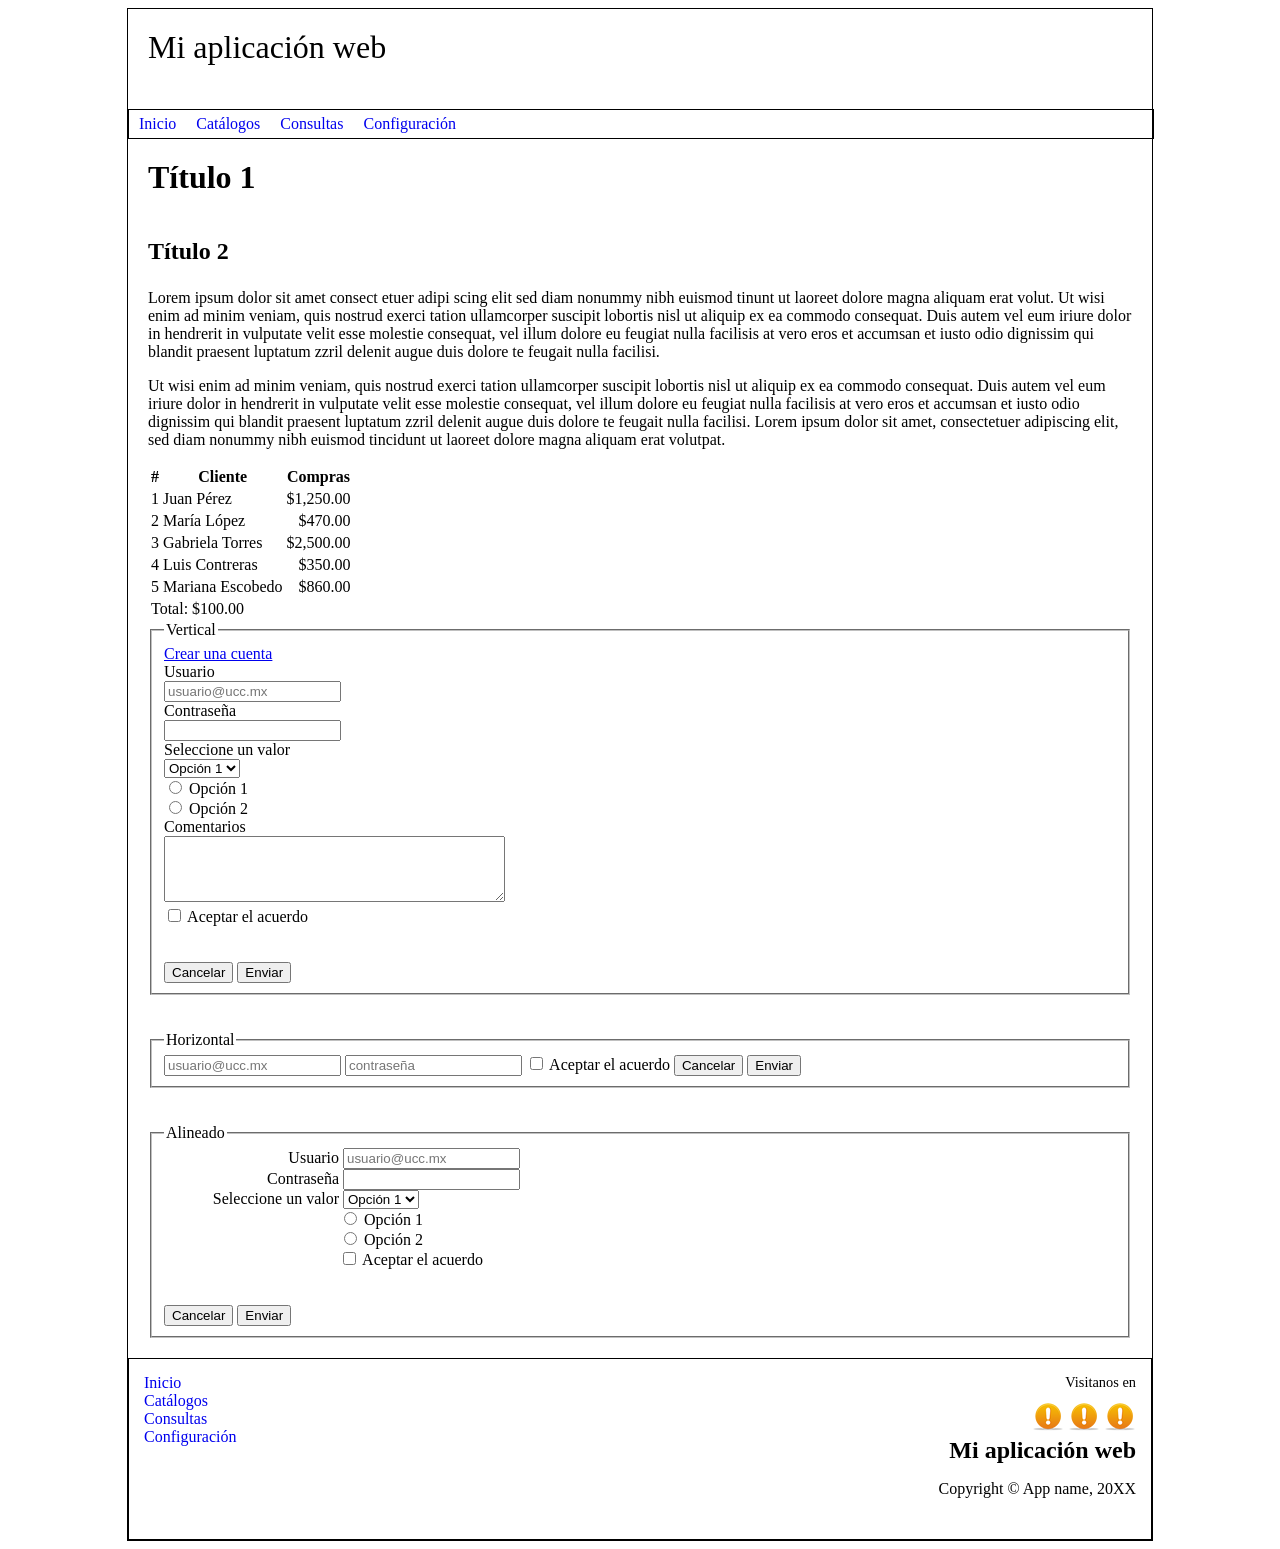
==== E02/index.html @ 84715fee "Initial commit" ====
﻿<!DOCTYPE html>
<html>
<head>
  <meta charset="utf-8">  
  <link rel="stylesheet" type="text/css" href="estilos.css" />
  <title>CSS Temas</title>   
</head>
<body>
    <div id="container">
        
        <div id="header">
            <h1>
                Mi aplicación web
            </h1>
        </div>
        
        <div id="navigation"> 
            <ul>
                <li><a href="#">Inicio</a></li>
                <li><a href="#">Catálogos</a></li>
                <li><a href="#">Consultas</a></li>
                <li><a href="#">Configuración</a></li>
            </ul>
        </div>
        
        <div id="content">
            <!-- CONTENIDO DE LA APLICACIÓN  -->
            <h1>
                Título 1
            </h1>
            
            <h2>
                Título 2
            </h2>
            <p>
                Lorem ipsum dolor sit amet consect etuer adipi scing elit sed diam nonummy nibh euismod tinunt ut laoreet dolore magna aliquam erat volut. Ut wisi enim ad minim veniam, quis nostrud exerci tation ullamcorper suscipit lobortis nisl ut aliquip ex ea commodo consequat. Duis autem vel eum iriure dolor in hendrerit in vulputate velit esse molestie consequat, vel illum dolore eu feugiat nulla facilisis at vero eros et accumsan et iusto odio dignissim qui blandit praesent luptatum zzril delenit augue duis dolore te feugait nulla facilisi. 
            </p>
            <p>
                Ut wisi enim ad minim veniam, quis nostrud exerci tation ullamcorper suscipit lobortis nisl ut aliquip ex ea commodo consequat. Duis autem vel eum iriure dolor in hendrerit in vulputate velit esse molestie consequat, vel illum dolore eu feugiat nulla facilisis at vero eros et accumsan et iusto odio dignissim qui blandit praesent luptatum zzril delenit augue duis dolore te feugait nulla facilisi. Lorem ipsum dolor sit amet, consectetuer adipiscing elit, sed diam nonummy nibh euismod tincidunt ut laoreet dolore magna aliquam erat volutpat. 
            </p>
                        
            <table>
                <thead>
                    <tr>
                        <th>#</th>
                        <th>Cliente</th>
                        <th>Compras</th>
                    </tr>                           
                </thead>
                <tbody>
                    <tr>
                        <td>1</td>
                        <td>Juan Pérez</td>
                        <td class="right">$1,250.00</td>
                    </tr>
                    <tr>
                        <td>2</td>
                        <td>María López</td>
                        <td class="right">$470.00</td>
                    </tr>
                    <tr>
                        <td>3</td>
                        <td>Gabriela Torres</td>
                        <td class="right">$2,500.00</td>
                    </tr>
                    <tr>
                        <td>4</td>
                        <td>Luis Contreras</td>
                        <td class="right">$350.00</td>
                    </tr>
                    <tr>
                        <td>5</td>
                        <td>Mariana Escobedo</td>
                        <td class="right">$860.00</td>
                    </tr>                            
                </tbody>
                <tfoot>
                    <tr>
                        <td colspan="3">Total: $100.00</td>
                    </tr>
                </tfoot>
            </table>
            
            
              <fieldset><legend>Vertical</legend>
                    <form id="vertical">
                        <a href="#" title="Crear una cuenta de usuario nueva">Crear una cuenta</a>
                        
						<div class="group">
							<label>Usuario</label>
							<input type="text" placeholder="usuario@ucc.mx">
                        </div>
                        
						<div class="group">
	                        <label>Contraseña</label>
    	                    <input type="password">
        				</div>                
                        
						<div class="group">
							<label>Seleccione un valor</label>
							<select>
								<option value="1">Opción 1</option>
								<option value="2">Opción 2</option>
							</select>
						</div>
                        
						<div class="group">
	                        <label class="chk"><input type="radio" name="opcion1"> Opción 1</label>
    	                    <label class="chk"><input type="radio" name="opcion1" value="s"> Opción 2</label>
						</div>
                        
						<div class="group">
	                        <label>Comentarios</label>
    	                    <textarea cols="40" rows="4"></textarea>
						</div>
                        
						<div class="group">
	                        <label class="chk"><input type="checkbox" value="s"> Aceptar el acuerdo</label><br><br>                   
						</div>
                        
						<div class="group">
	                        <button type="button">Cancelar</button> <button type="button" class="boton-1">Enviar</button>
						</div>
                    </form>
            </fieldset>
            <br><br>
            
            
            
            <fieldset><legend>Horizontal</legend>            
                <form id="horizontal">                    
                    <input type="text" placeholder="usuario@ucc.mx">
                    <input type="password" placeholder="contraseña">                    
                
                <label class="chk"><input type="checkbox" value="s"> Aceptar el acuerdo</label>                  
                
                <button type="button">Cancelar</button> <button type="button" class="boton-1">Enviar</button>
                </form>                             
            </fieldset>
            
            <br><br>
            
            <fieldset><legend>Alineado</legend>
                <form id="alineado">
                    <div class="group">
                        <label>Usuario</label>
                        <input type="text" placeholder="usuario@ucc.mx">
                     </div>
                    
                    <div class="group">
                        <label>Contraseña</label>
                        <input type="password">
                    </div>
                    
                    <div class="group">
                        <label>Seleccione un valor</label>
                        <select>
                            <option value="1">Opción 1</option>
                            <option value="2">Opción 2</option>
                        </select>
                    </div>
                    
                    <div class="group">
                        <label class="chk"><input type="radio" name="opcion1"> Opción 1</label>
                        <label class="chk"><input type="radio" name="opcion1" value="s"> Opción 2</label>
                     </div>                   
                  
                    
                    <div class="group">
                        <label class="chk"><input type="checkbox" value="s"> Aceptar el acuerdo</label><br><br>
                    </div>                   
                    
                    <div class="group">
                        <button type="button">Cancelar</button> <button type="button" class="boton-1">Enviar</button>
                     </div>
                </form>
            </fieldset>
        </div>
        
        <div id="footer">
            <ul>
                <li><a href="#">Inicio</a></li>
                <li><a href="#">Catálogos</a></li>
                <li><a href="#">Consultas</a></li>
                <li><a href="#">Configuración</a></li>
            </ul>
            <div class="iconos">
                <div class="visitanos">Visitanos en</div>
                <a href="http://www.facebook.com" target="_blank"><img src="warning.png" width="32" height="32"></a>
                <a href="http://www.twitter.com" target="_blank"><img src="warning.png" width="32" height="32"></a>
                <a href="http://www.youtube.com" target="_blank"><img src="warning.png" width="32" height="32"></a>
            </div>
            <h2>Mi aplicación web</h2>
            <p>Copyright © App name, 20XX</p>
        </div>
        
    </div>
</body>
</html>
---- E02/estilos.css ----
/*quitar los border a la imágenes cuanto son hipervínculos*/
img{ border:0; }

/*Texto alineado a la derecha*/
.right{ text-align:right; }

/*Texto alineación justificada*/
.justify{ text-align:justify; }

/*Texto alineado al centro*/
.center{ text-align:center; }

h1{	font-size: 2.0em; }
h2{	font-size: 1.5em; }


/*Contenedor principal*/
#container {
	margin: 0 auto;
	max-width: 1024px;
	border: 1px solid #000;
}
/*********************************/
/*Encabezado*/
#header {
/*Color en degradado creado en http://www.colorzilla.com/gradient-editor/ */
	padding: 20px;
	height:60px;
}

#header h1 { 
	margin: 0;
	font-weight:300;	  
}
/*********************************/
/*Menú*/
#navigation {
	float: left;
	width: 100%;
	border:1px solid #000
}

#navigation ul {	
	margin: 0;
	padding: 0;
	list-style-type: none;	
}

#navigation ul li {	display: inline; }

#navigation li a {
	display: block;
	float: left;
	padding: 5px 10px;
	text-decoration: none;	
}

#navigation li a:hover { background:#FF0000; }
/*********************************/
/*Contenido*/
#content {
	clear: left;
	padding: 20px;
}

#content a { 
	/* Color de los hipervinculos*/
}

#content h1 {		
	padding-bottom: 10px;	
}

#content h1, #content h2 {
	margin: 0 0 1em 0;	
}
/*********************************/
/*Pie*/
#footer {
	text-align: right;
	padding: 15px;
	height: 150px;
	border: 1px solid #000;
}

#footer p { float:right; }

#footer h2 { margin:0; }

#footer ul {
	float:left;
	list-style-type: none;
	text-align:left;
	margin: 0 0 10px 0;		
	padding:0;	
}

#footer ul li a {
	text-decoration:none;
}

#footer ul li a:hover {	text-decoration:underline; }

#footer .visitanos {
	margin-bottom: 10px;
	font-size:0.90em;
}

#alineado{width:700px;}

#alineado label{
	width: 25%;
	text-align: right;		
}

#alineado label, 
#alineado input, 
#alineado select, 
#alineado textarea{
	display:inline-block;
}

#alineado .chk{
	display:block;
	margin-left:25%;
	text-align:left;	
}

label.chk input {
	display:inline;
	border:0px;	
}

#vertical label{
	display:block;
}

#horizontal textarea, .horizontal select, .horizontal input, .horizontal label{
	display:inline;
}
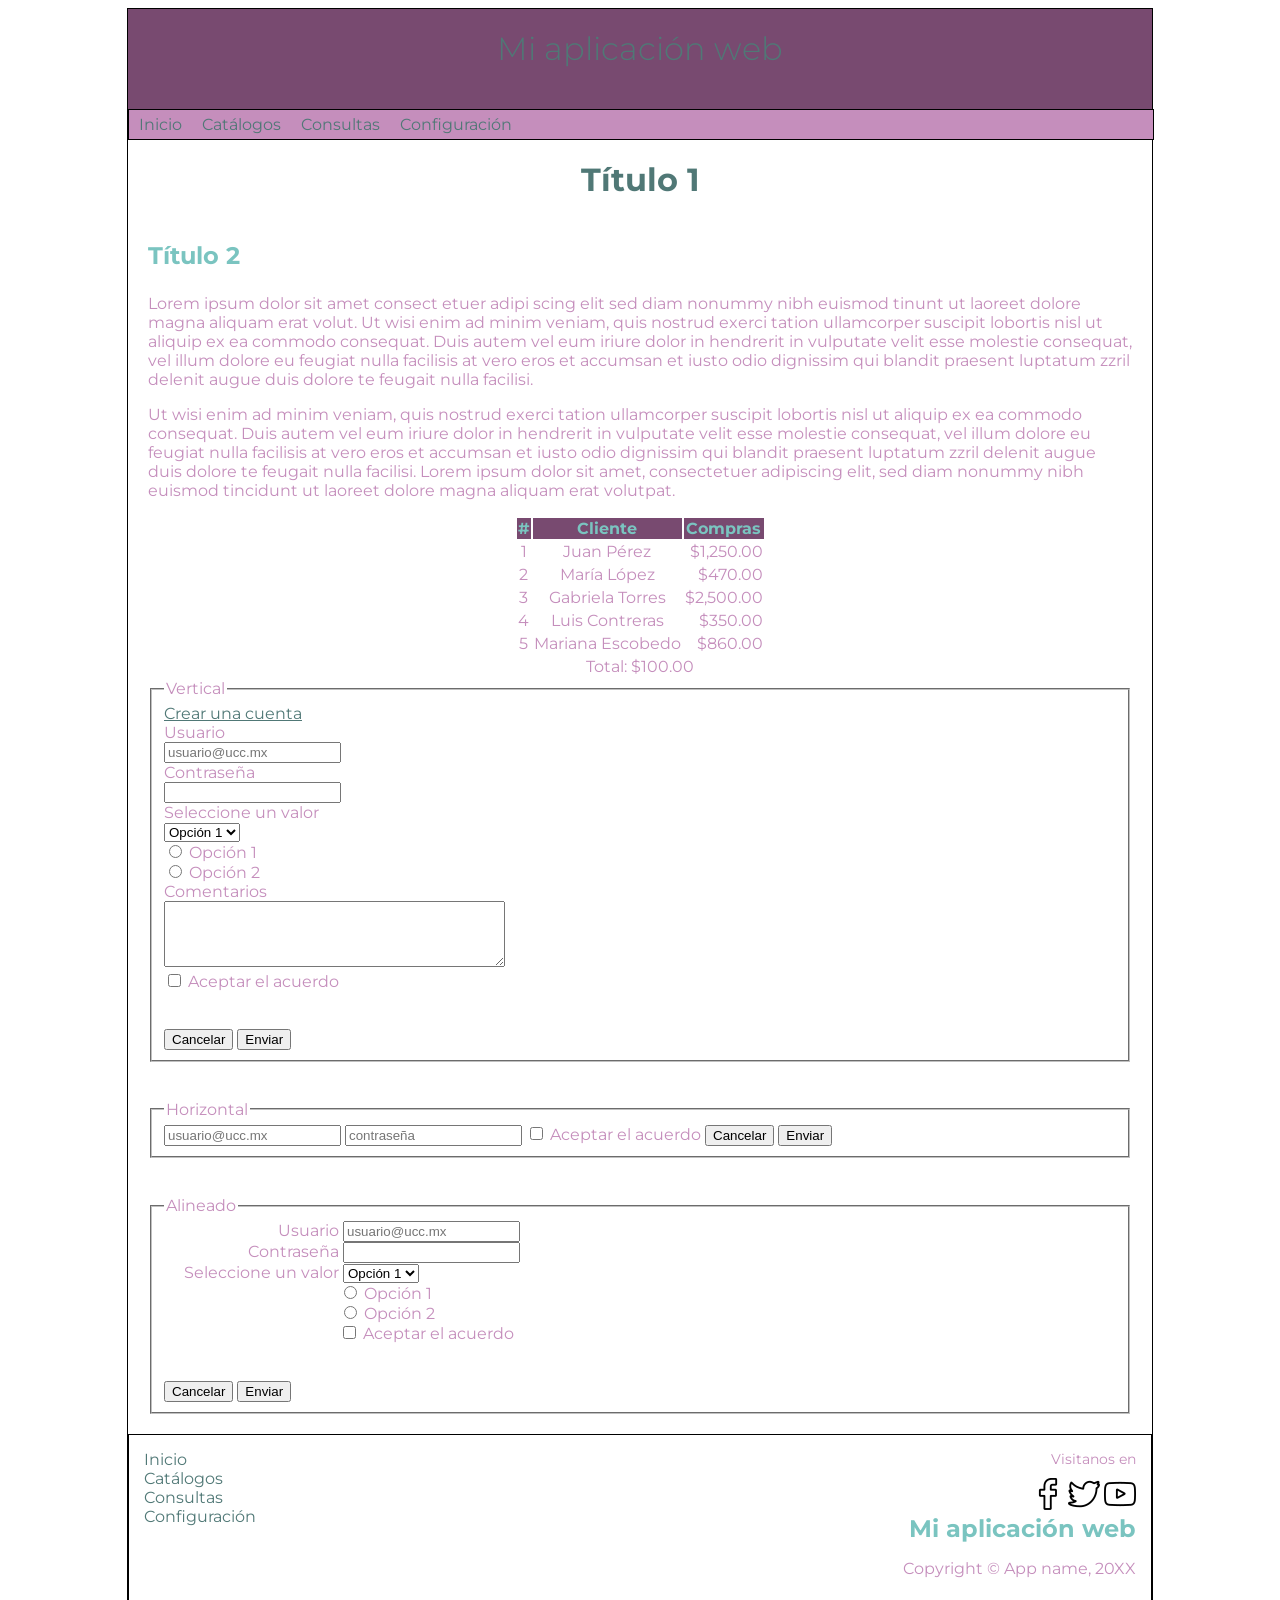
==== commit 3d869a55: "Ejercicios css resueltos" ====
--- a/E02/index.html
+++ b/E02/index.html
@@ -3,6 +3,7 @@
 <head>
   <meta charset="utf-8">  
   <link rel="stylesheet" type="text/css" href="estilos.css" />
+  <link href="https://fonts.googleapis.com/css2?family=Montserrat&display=swap" rel="stylesheet">
   <title>CSS Temas</title>   
 </head>
 <body>
@@ -186,9 +187,9 @@
             </ul>
             <div class="iconos">
                 <div class="visitanos">Visitanos en</div>
-                <a href="http://www.facebook.com" target="_blank"><img src="warning.png" width="32" height="32"></a>
-                <a href="http://www.twitter.com" target="_blank"><img src="warning.png" width="32" height="32"></a>
-                <a href="http://www.youtube.com" target="_blank"><img src="warning.png" width="32" height="32"></a>
+                <a href="http://www.facebook.com" target="_blank"><img src="facebook.png" width="32" height="32"></a>
+                <a href="http://www.twitter.com" target="_blank"><img src="gorjeo.png" width="32" height="32"></a>
+                <a href="http://www.youtube.com" target="_blank"><img src="youtube.png " width="32" height="32"></a>
             </div>
             <h2>Mi aplicación web</h2>
             <p>Copyright © App name, 20XX</p>
--- a/E02/estilos.css
+++ b/E02/estilos.css
@@ -10,8 +10,15 @@
 /*Texto alineado al centro*/
 .center{ text-align:center; }
 
-h1{	font-size: 2.0em; }
-h2{	font-size: 1.5em; }
+h1{
+	font-size: 2.0em;
+	color: #507876;
+	text-align: center;
+}
+h2{
+	font-size: 1.5em;
+	color: #7AC4C0;
+}
 
 
 /*Contenedor principal*/
@@ -19,6 +26,8 @@
 	margin: 0 auto;
 	max-width: 1024px;
 	border: 1px solid #000;
+	color: #C58EBC;
+	font-family: 'Montserrat', sans-serif;
 }
 /*********************************/
 /*Encabezado*/
@@ -26,24 +35,27 @@
 /*Color en degradado creado en http://www.colorzilla.com/gradient-editor/ */
 	padding: 20px;
 	height:60px;
+	background: #784A70;
 }
 
 #header h1 { 
 	margin: 0;
-	font-weight:300;	  
+	font-weight:300;
+	text-align: center;
 }
 /*********************************/
 /*Menú*/
 #navigation {
 	float: left;
 	width: 100%;
-	border:1px solid #000
+	border:1px solid #000;
+	background: #C58EBC;
 }
 
 #navigation ul {	
 	margin: 0;
 	padding: 0;
-	list-style-type: none;	
+	list-style-type: none;
 }
 
 #navigation ul li {	display: inline; }
@@ -52,10 +64,11 @@
 	display: block;
 	float: left;
 	padding: 5px 10px;
-	text-decoration: none;	
+	text-decoration: none;
+	color: #507876;
 }
 
-#navigation li a:hover { background:#FF0000; }
+#navigation li a:hover { background:#784A70; }
 /*********************************/
 /*Contenido*/
 #content {
@@ -65,6 +78,7 @@
 
 #content a { 
 	/* Color de los hipervinculos*/
+	color: #507876;
 }
 
 #content h1 {		
@@ -73,6 +87,16 @@
 
 #content h1, #content h2 {
 	margin: 0 0 1em 0;	
+}
+
+#content table{
+	margin: auto;
+	text-align: center;
+}
+
+#content table thead{
+	background: #784A70;
+	color: #7AC4C0;
 }
 /*********************************/
 /*Pie*/
@@ -97,6 +121,7 @@
 
 #footer ul li a {
 	text-decoration:none;
+	color: #507876;
 }
 
 #footer ul li a:hover {	text-decoration:underline; }
@@ -137,4 +162,5 @@
 
 #horizontal textarea, .horizontal select, .horizontal input, .horizontal label{
 	display:inline;
-}+}
+
